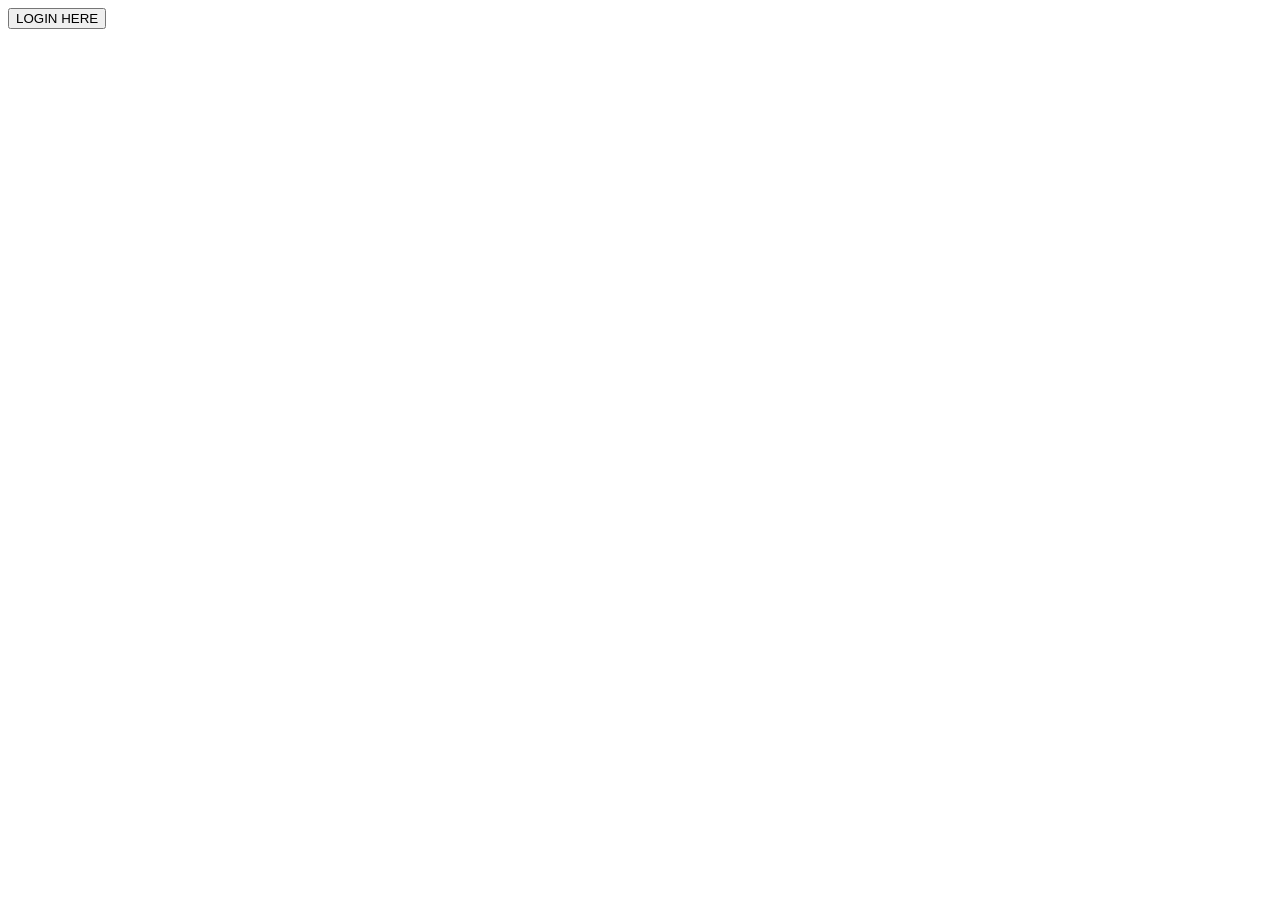
==== login.html @ ad5e5236 "feat(login) : added the login button" ====
<!DOCTYPE html>
<html lang="en">
<head>
    <meta charset="UTF-8">
    <meta name="viewport" content="width=device-width, initial-scale=1.0">
    <title>Document</title>
</head>
<body>
   <button>LOGIN HERE</button>
</body>
</html>
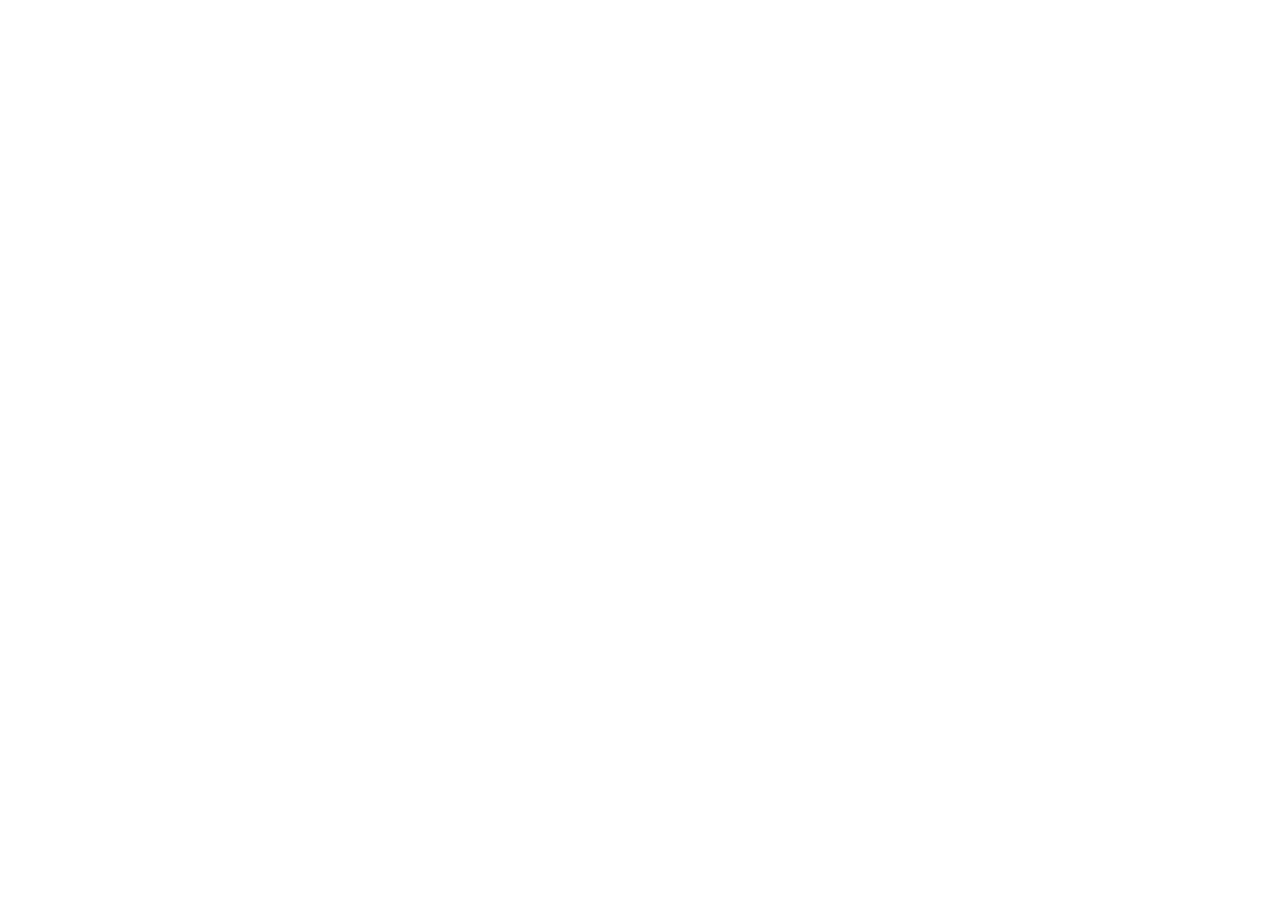
==== commit f88c2293: "feat(login): added login feature" ====
--- a/login.html
+++ b/login.html
@@ -3,9 +3,9 @@
 <head>
     <meta charset="UTF-8">
     <meta name="viewport" content="width=device-width, initial-scale=1.0">
-    <title>Document</title>
+    <title>login page</title>
 </head>
 <body>
-   <button>LOGIN HERE</button>
+    
 </body>
 </html>
